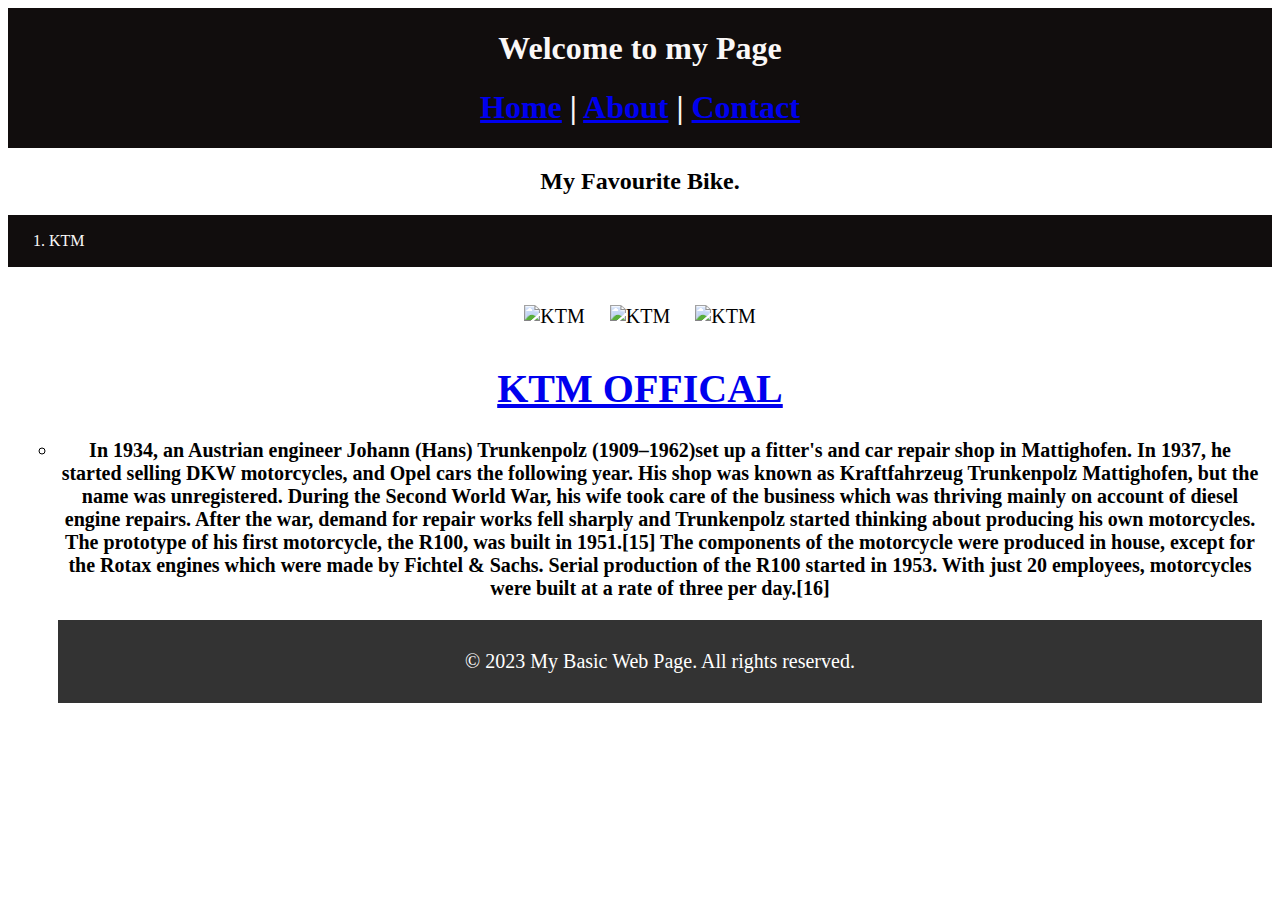
==== test.html @ b9ecf7c0 "Add files via upload" ====
<!DOCTYPE html>
<html lang="en">
<head>
    <meta charset="UTF-8">
    <meta name="viewport" content="width=device-width, initial-scale=1.0">
    <title>Document</title>
</head>
<body>
    <style>
.grid-item {
  background-color: rgba(255, 255, 255, 0.8);
  height: 250px;
  padding:10px;
  font-size: 20px;
  text-align: center;
}
    h1 {text-align: center;}
    h2{text-align: center;}
    header {
      background-color: #333;
      color: #fff;
      padding: 1px;
    }
    header{
      background-color: #110d0d;
      color: #faf7f7;
      padding: 1px;
    }
    footer {
      background-color: #333;
      color: #fff;
      padding: 10px;
    }
    img {
      max-width: 100%;
      height: auto;
    }
    </style>
</body>
</html>
<header>
    <h1>Welcome to my Page</h1>
   <h1><nav>
        <a href="#">Home</a> |
        <a href="#">About</a> |
        <a href="#">Contact</a>
      </nav>
   </h1>
</header>
<main>
    <h2><b> My Favourite Bike</b>.</h2>
    <header>
        <ol >
            <li>KTM</li>
        </ol>
    </header><br>
    <div class="grid-container">
        <div class="grid-item">
<img src="C:\Users\91999\Downloads/ktm1.jpg" alt="KTM" class="grid-item">
<img src="C:\Users\91999\Downloads/ktm2.jpg" alt="KTM" class="grid-item">
<img src="C:\Users\91999\Downloads/ktm3.jpg" alt="KTM" class="grid-item"><br>
<h1><a href="https://www.ktmindia.com/">KTM OFFICAL</a></h1>
<ul style="list-style-type:circle;">
<li><p><b>In 1934, an Austrian engineer Johann (Hans) Trunkenpolz (1909–1962)set up a fitter's and car repair shop in Mattighofen. In 1937, he started selling DKW motorcycles, and Opel cars the following year. His shop was known as Kraftfahrzeug Trunkenpolz Mattighofen, but the name was unregistered. During the Second World War, his wife took care of the business which was thriving mainly on account of diesel engine repairs.
    After the war, demand for repair works fell sharply and Trunkenpolz started thinking about producing his own motorcycles. The prototype of his first motorcycle, the R100, was built in 1951.[15] The components of the motorcycle were produced in house, except for the Rotax engines which were made by Fichtel & Sachs. Serial production of the R100 started in 1953. With just 20 employees, motorcycles were built at a rate of three per day.[16]</p></li></b>
</header>
<footer>
    <p>&copy; 2023 My Basic Web Page. All rights reserved.</p>
</footer>
</footer>
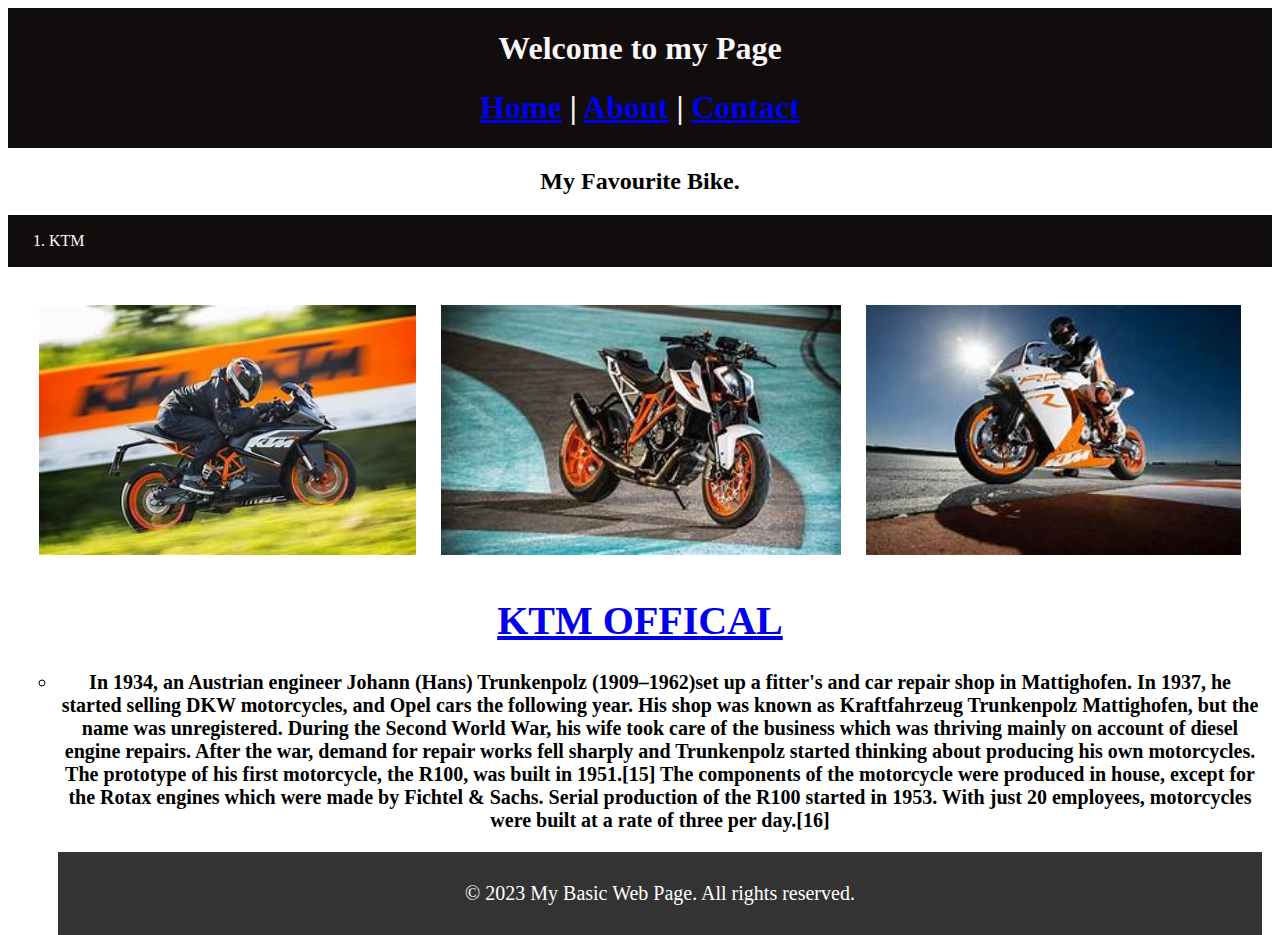
==== commit 6645c366: "Update test.html" ====
--- a/test.html
+++ b/test.html
@@ -56,9 +56,9 @@
     </header><br>
     <div class="grid-container">
         <div class="grid-item">
-<img src="C:\Users\91999\Downloads/ktm1.jpg" alt="KTM" class="grid-item">
-<img src="C:\Users\91999\Downloads/ktm2.jpg" alt="KTM" class="grid-item">
-<img src="C:\Users\91999\Downloads/ktm3.jpg" alt="KTM" class="grid-item"><br>
+<img src="ktm1.jpg" alt="KTM" class="grid-item">
+<img src="ktm2.jpg" alt="KTM" class="grid-item">
+<img src="ktm3.jpg" alt="KTM" class="grid-item"><br>
 <h1><a href="https://www.ktmindia.com/">KTM OFFICAL</a></h1>
 <ul style="list-style-type:circle;">
 <li><p><b>In 1934, an Austrian engineer Johann (Hans) Trunkenpolz (1909–1962)set up a fitter's and car repair shop in Mattighofen. In 1937, he started selling DKW motorcycles, and Opel cars the following year. His shop was known as Kraftfahrzeug Trunkenpolz Mattighofen, but the name was unregistered. During the Second World War, his wife took care of the business which was thriving mainly on account of diesel engine repairs.
@@ -69,4 +69,4 @@
 </footer>
 </footer>
 
-   +   
